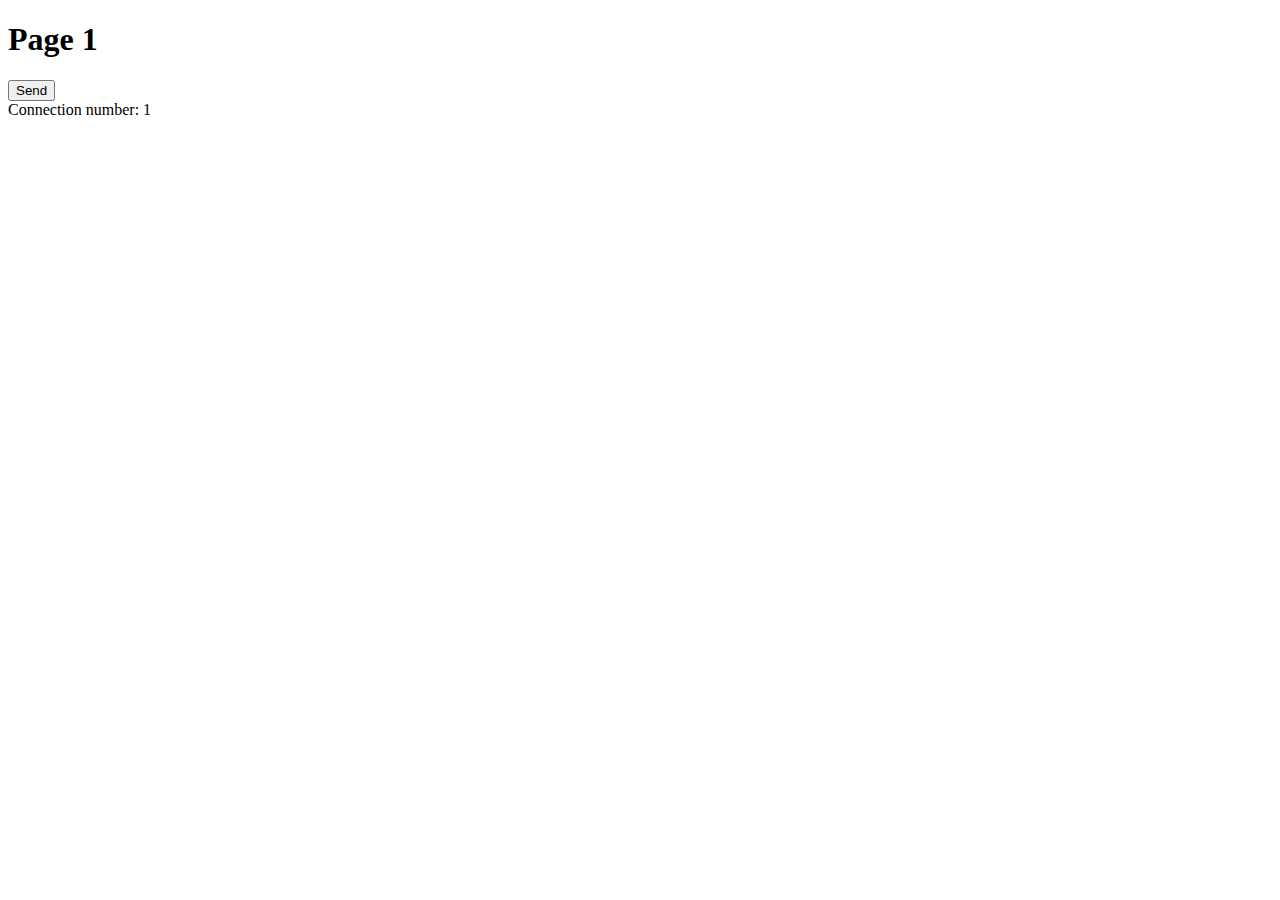
==== _techtalk/example/2_shared/index.html @ 3db14ebe "techtalk files" ====
<!DOCTYPE html>
<html lang="en">
<head>
    <meta charset="UTF-8">
</head>
<body>
    <h1>Page 1</h1>
    <input type="button" id="btn" value="Send">
    <br>
    <span id="result"></span>
    <script src="script.js"></script>
</body>
</html>
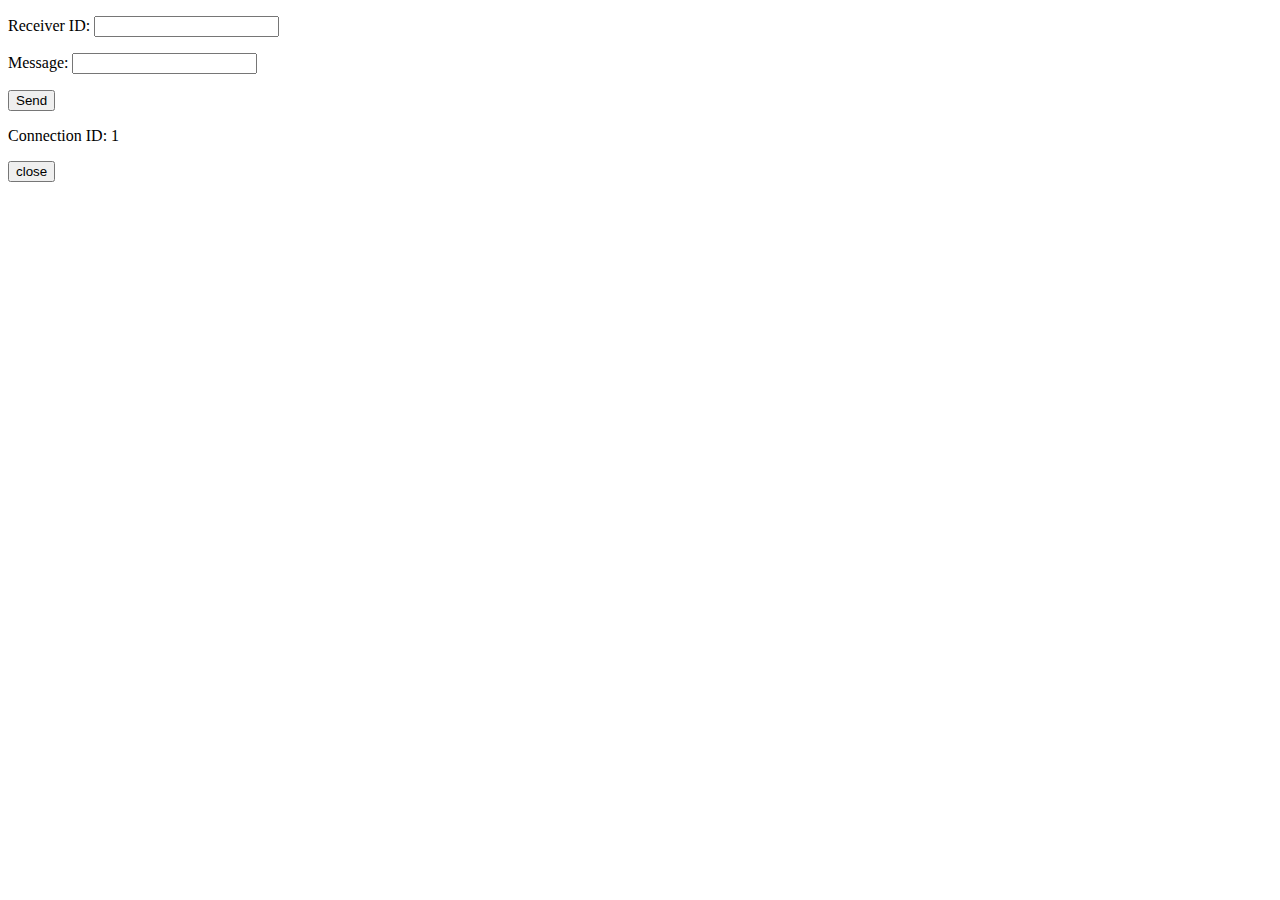
==== commit 66e98d5e: "techtalk files" ====
--- a/_techtalk/example/2_shared/index.html
+++ b/_techtalk/example/2_shared/index.html
@@ -4,10 +4,23 @@
     <meta charset="UTF-8">
 </head>
 <body>
-    <h1>Page 1</h1>
+    <p>
+        <label for="receiver">Receiver ID: </label>
+        <input type="text" id="receiver">
+    </p>
+
+    <p>
+        <label for="message">Message: </label>
+        <input type="text" id="message">
+    </p>
+
     <input type="button" id="btn" value="Send">
-    <br>
-    <span id="result"></span>
+
+    <p>
+        <span id="result"></span>
+    </p>
+
+    <input type="button" value="close" id="close_btn">
     <script src="script.js"></script>
 </body>
 </html>